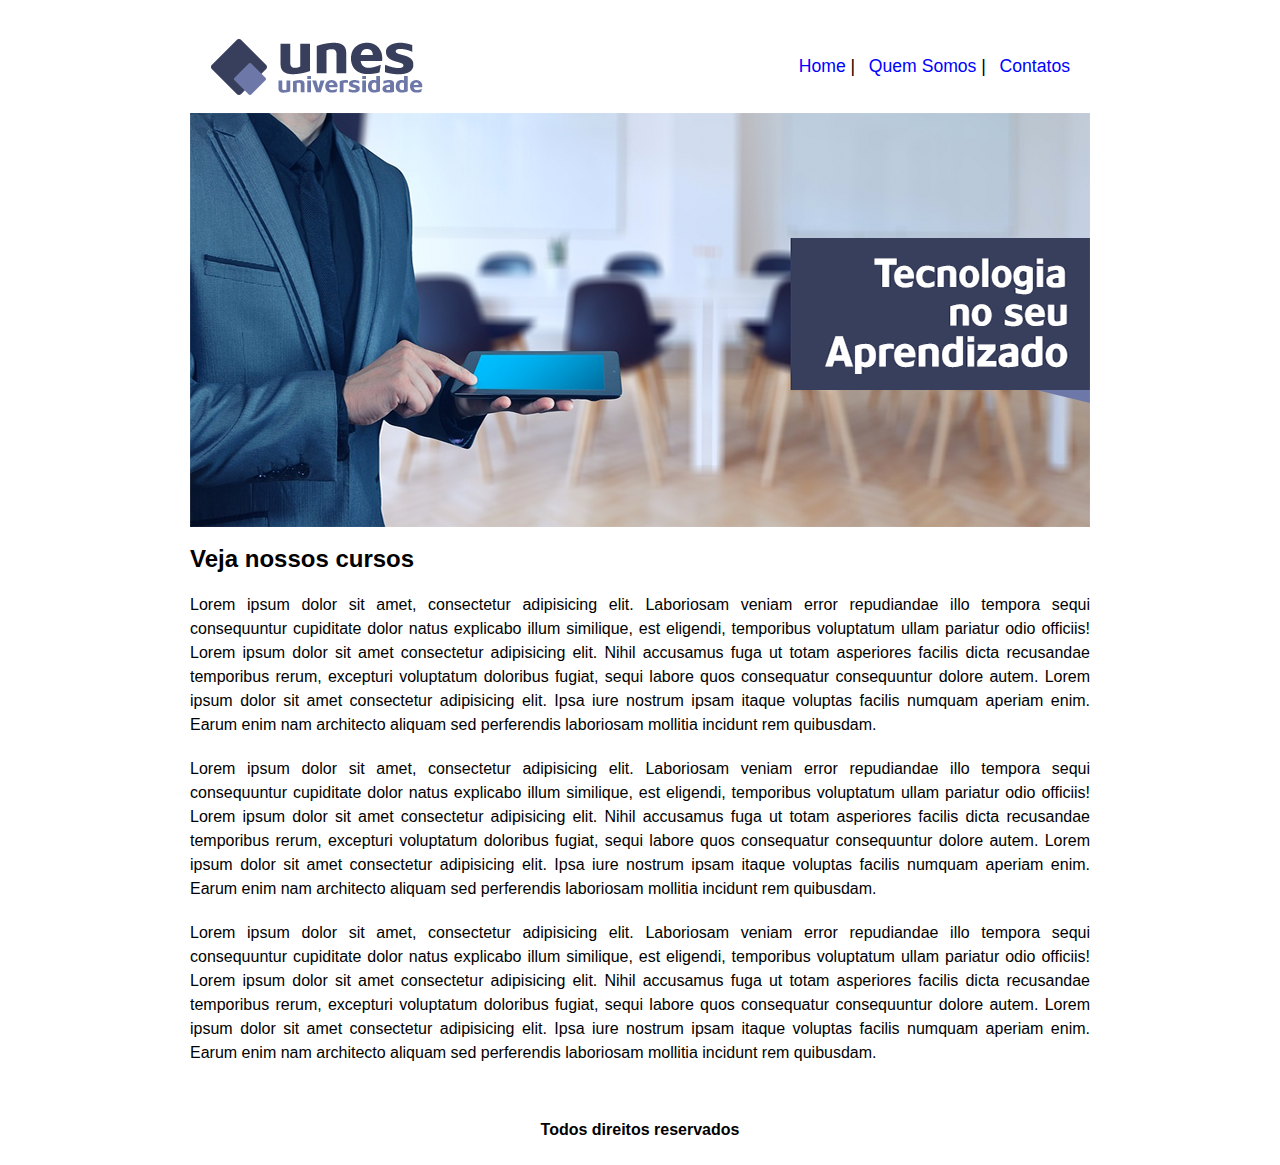
==== index.html @ 7c5bea6d "Add files via upload" ====
<!DOCTYPE html>
<html lang="pt-br">
    <head>
        <meta charset="UTF-8">
        <meta http-equiv="X-UA-Compatible" content="IE=edge">
        <meta name="viewport" content="width=device-width, initial-scale=1.0">
        <link rel="stylesheet" href="style.css">
        <title>Unes-EduardoWisch</title>
    </head>
    <body>
        <main class="container principal">
            <header class="container__cabecalho">
                <img src="logo.png" alt="Logo da Unes" class="cabecalho__logo">
                <div class="container__link">
                   <a class="cabecalho__link separar" href="index.html">Home</a> 
                   <a class="cabecalho__link separar" href="quemsomos.html">Quem Somos</a> 
                   <a class="cabecalho__link" href="contatos">Contatos</a> 
                </div>
            </header>
            <section class="container__imagem">
                <img src="capa.png" alt="Capa Unes" class="imagem__capa">
            </section>
            <article class="container__conteudo">
                <h2 class="conteudo__titulo">Veja nossos cursos</h2>
                <p class="conteudo__paragrafo">Lorem ipsum dolor sit amet, consectetur adipisicing elit. Laboriosam veniam error repudiandae illo tempora sequi consequuntur cupiditate dolor natus explicabo illum similique, est eligendi, temporibus voluptatum ullam pariatur odio officiis! Lorem ipsum dolor sit amet consectetur adipisicing elit. Nihil accusamus fuga ut totam asperiores facilis dicta recusandae temporibus rerum, excepturi voluptatum doloribus fugiat, sequi labore quos consequatur consequuntur dolore autem. Lorem ipsum dolor sit amet consectetur adipisicing elit. Ipsa iure nostrum ipsam itaque voluptas facilis numquam aperiam enim. Earum enim nam architecto aliquam sed perferendis laboriosam mollitia incidunt rem quibusdam.</p>
                
                <p class="conteudo__paragrafo">Lorem ipsum dolor sit amet, consectetur adipisicing elit. Laboriosam veniam error repudiandae illo tempora sequi consequuntur cupiditate dolor natus explicabo illum similique, est eligendi, temporibus voluptatum ullam pariatur odio officiis! Lorem ipsum dolor sit amet consectetur adipisicing elit. Nihil accusamus fuga ut totam asperiores facilis dicta recusandae temporibus rerum, excepturi voluptatum doloribus fugiat, sequi labore quos consequatur consequuntur dolore autem. Lorem ipsum dolor sit amet consectetur adipisicing elit. Ipsa iure nostrum ipsam itaque voluptas facilis numquam aperiam enim. Earum enim nam architecto aliquam sed perferendis laboriosam mollitia incidunt rem quibusdam.</p>
                
                <p class="conteudo__paragrafo">Lorem ipsum dolor sit amet, consectetur adipisicing elit. Laboriosam veniam error repudiandae illo tempora sequi consequuntur cupiditate dolor natus explicabo illum similique, est eligendi, temporibus voluptatum ullam pariatur odio officiis! Lorem ipsum dolor sit amet consectetur adipisicing elit. Nihil accusamus fuga ut totam asperiores facilis dicta recusandae temporibus rerum, excepturi voluptatum doloribus fugiat, sequi labore quos consequatur consequuntur dolore autem. Lorem ipsum dolor sit amet consectetur adipisicing elit. Ipsa iure nostrum ipsam itaque voluptas facilis numquam aperiam enim. Earum enim nam architecto aliquam sed perferendis laboriosam mollitia incidunt rem quibusdam.</p>
            </article>
        </main>
        <footer class="container__footer">
            <p>
                <strong>Todos direitos reservados</strong>
            </p>
        </footer>
    </body>
</html>
---- style.css ----
body {
    font-family: Arial, Helvetica, sans-serif;
}

.container {
    max-width: 900px;
    margin: auto;
    padding: 10px;
}

.container__cabecalho {
    display: flex;
    align-items: center;
    justify-content: space-between;
    padding: 20px;
    flex-direction: row;
}

.separar::after {
    content: ' | ';
    color: black;
    margin: 0 0.5em 0 0;
    text-decoration: none;
}

.cabecalho__link {
    text-decoration: none;
    font-size: 1.1em;
    transition: .5s;
    color: blue;
}

.cabecalho__link:hover {
    text-decoration: underline;
} 

.container__imagem {
    width: 100%;
    margin-top: -2px;
    height: 412px;
}

.conteudo__paragrafo {
    margin: 20px 0;
    text-align: justify;
    line-height: 1.5em;
}

.container__footer {
    display: flex;
    justify-content: center;
    margin: 10px 0;
}
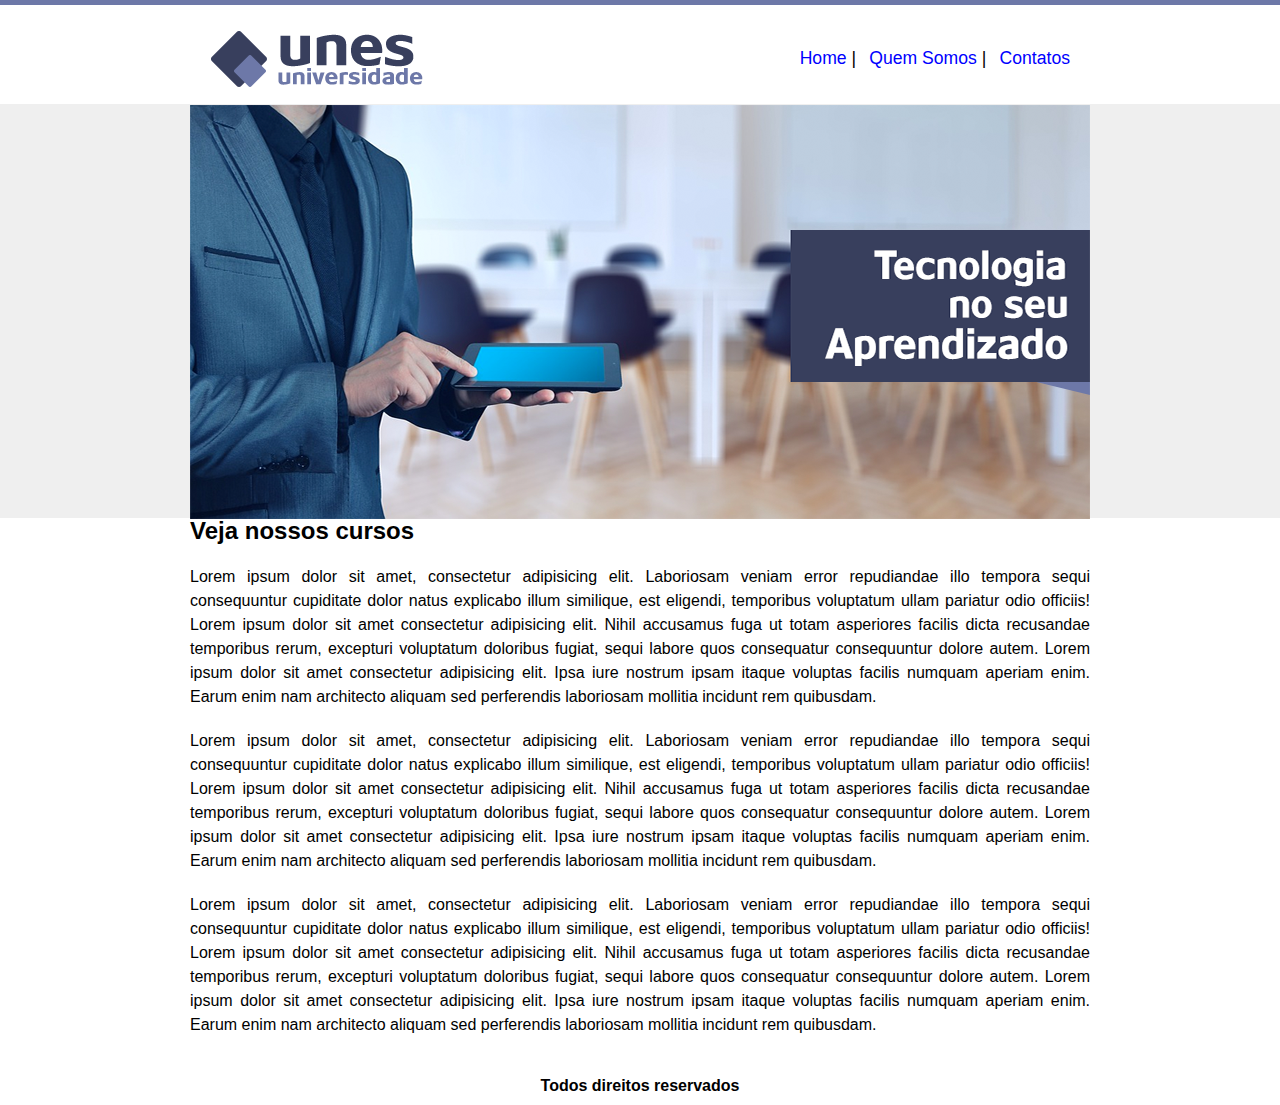
==== commit 13add452: "Add files via upload" ====
--- a/index.html
+++ b/index.html
@@ -7,15 +7,16 @@
         <link rel="stylesheet" href="style.css">
         <title>Unes-EduardoWisch</title>
     </head>
-    <body>
+    <body style="background: url(fundo.png);">
         <main class="container principal">
             <header class="container__cabecalho">
                 <img src="logo.png" alt="Logo da Unes" class="cabecalho__logo">
                 <div class="container__link">
                    <a class="cabecalho__link separar" href="index.html">Home</a> 
                    <a class="cabecalho__link separar" href="quemsomos.html">Quem Somos</a> 
-                   <a class="cabecalho__link" href="contatos">Contatos</a> 
+                   <a class="cabecalho__link" href="contatos.html">Contatos</a> 
                 </div>
+                
             </header>
             <section class="container__imagem">
                 <img src="capa.png" alt="Capa Unes" class="imagem__capa">
--- a/style.css
+++ b/style.css
@@ -1,3 +1,8 @@
+* {
+    margin: 0px;
+    padding: 0px;
+}
+
 body {
     font-family: Arial, Helvetica, sans-serif;
 }
@@ -17,7 +22,7 @@
 }
 
 .separar::after {
-    content: ' | ';
+    content: ' |';
     color: black;
     margin: 0 0.5em 0 0;
     text-decoration: none;
@@ -38,6 +43,7 @@
     width: 100%;
     margin-top: -2px;
     height: 412px;
+    
 }
 
 .conteudo__paragrafo {
